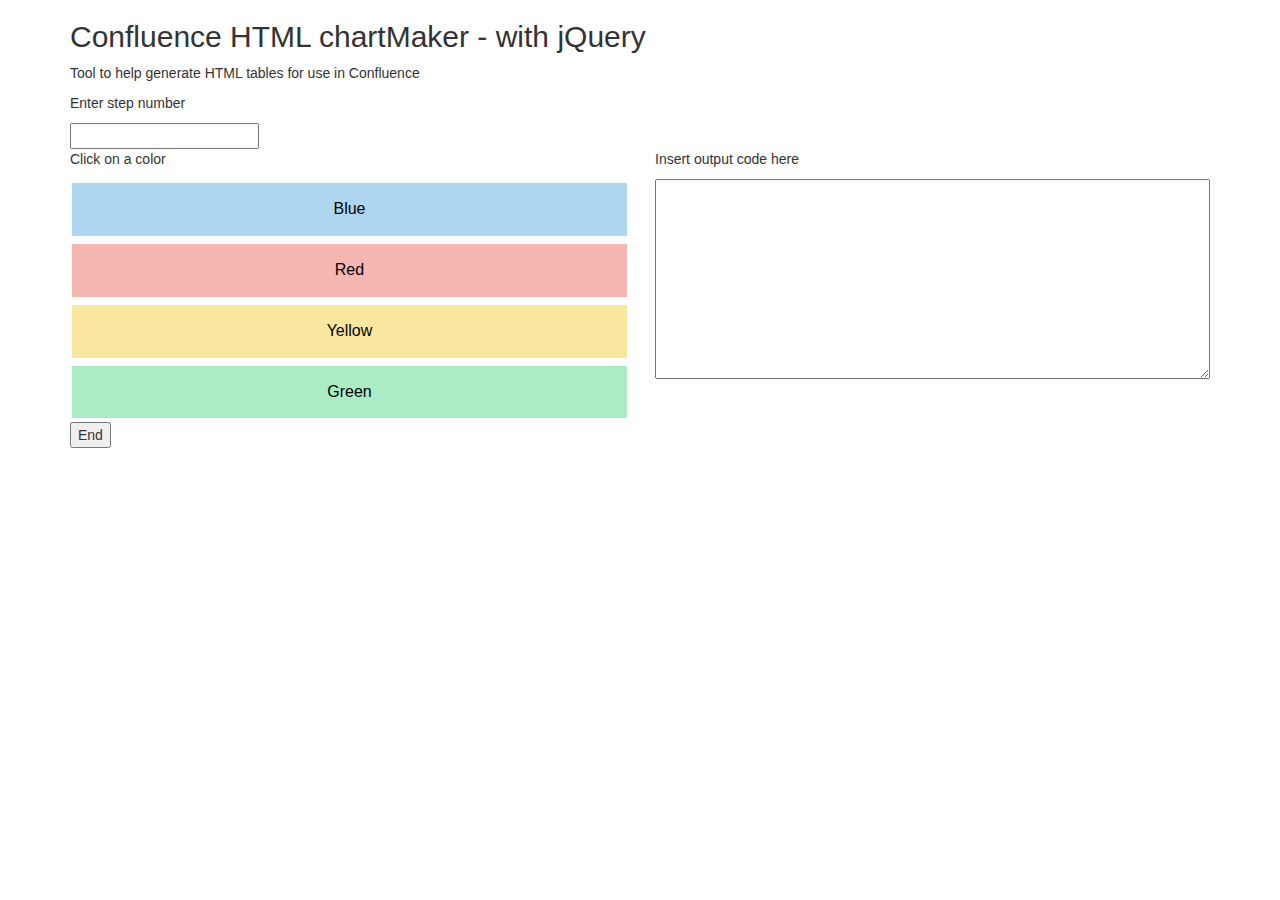
==== index2.html @ 3084c50e "Add user interface logic to scripts.js" ====
<!DOCTYPE html>
<html>
  <head>
    <link href="css/bootstrap.css" rel="stylesheet" type="text/css">
    <link rel="stylesheet" type="text/css" href="css/styles.css">
    <script type="text/javascript" src=js/jquery-3.5.0.js></script>
    <script type="text/javascript" src="js/scripts.js"></script>
    <title>chartMaker</title>
  </head>
<body>
  <div class="container">
    <h2>Confluence HTML chartMaker - with jQuery</h2>
    <p>Tool to help generate HTML tables for use in Confluence</p>

    <div class="row">
      <div class="col-md-6 step-button">
        <p>Enter step number</p>
        <input type="number" id="numberInput">
      </div>
    </div>
    
    <div class="row">
      <div class="col-md-6 left-pane">
        <p>Click on a color</p>
        <button type="button" class="button buttonBlue" id="blue">Blue</button>
        <button type="button" class="button buttonRed" id="red">Red</button>
        <button type="button" class="button buttonYellow" id="yellow">Yellow</button>
        <button type="button" class="button buttonGreen" id="green">Green</button>
        <button type="button" id="end">End</button>
      </div>
      
      <div class="col-md-6 right-pane">
        <p>Insert output code here</p>
        <textarea id="output"></textarea>
      </div>
    </div>

  </div>
</body>
</html>
---- css/styles.css ----
/*.container{
	display: flex;
}
.fixed{
	width: 25%;
}
.flex-item{
	 flex-grow: 1;
} */
.button {
  border: none;
  width: 100%;
  color: black;
  padding: 15px 32px;
  text-align: center;
  text-decoration: none;
  display: inline-block;
  font-size: 16px;
  margin: 4px 2px;
  cursor: pointer;
}
.buttonBlue {
	background-color: #aed6f1;
}
.buttonRed {
	background-color: #f5b7b1;
}
.buttonYellow {
	background-color: #f9e79f; 
}
.buttonGreen {
	background-color: #abebc6; 
}
textarea {
	width: 100%;
	height: 200px;
}
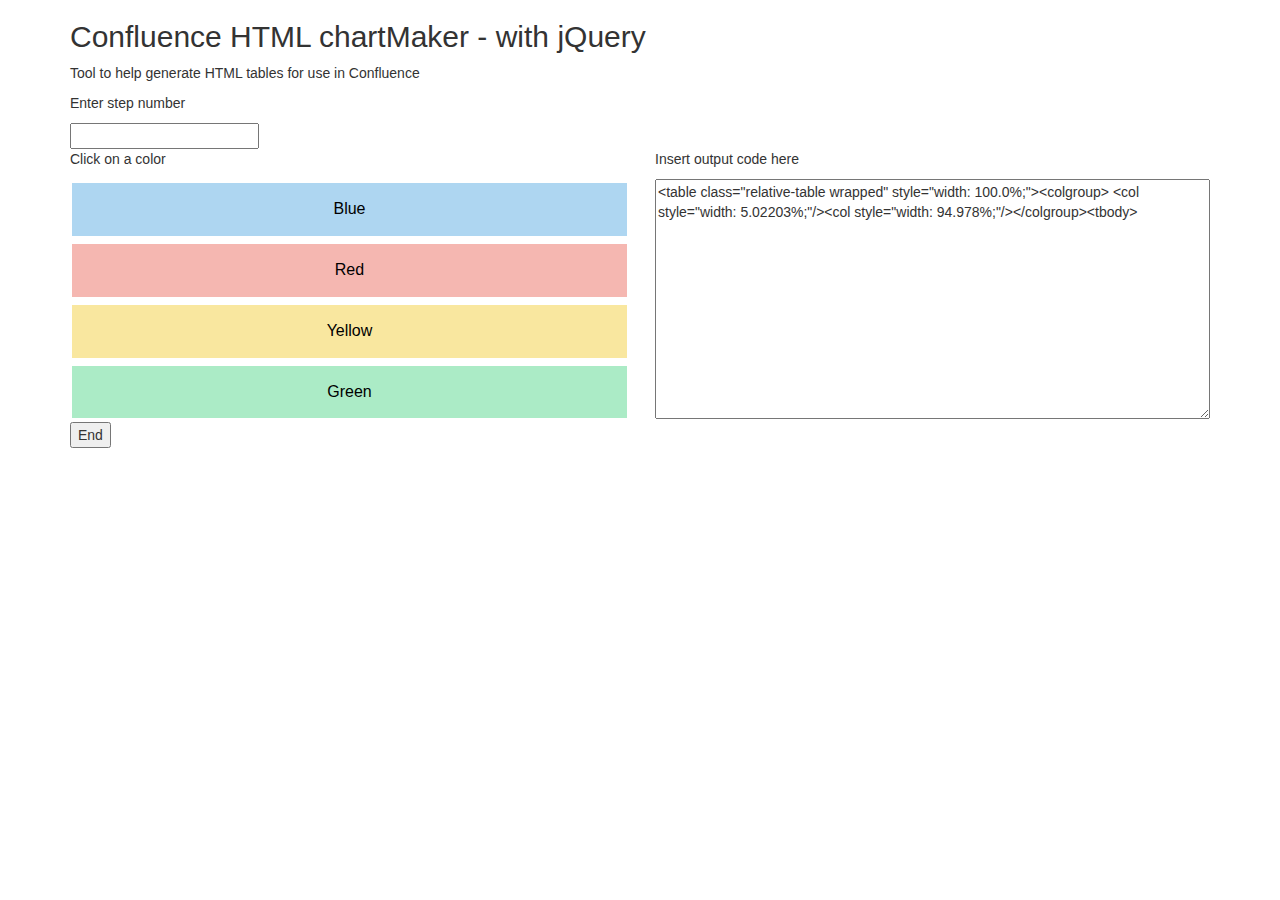
==== commit 14b0886d: "Add business logic function to take in the color and step number and output the html. Add in the clo" ====
--- a/index2.html
+++ b/index2.html
@@ -31,7 +31,7 @@
       
       <div class="col-md-6 right-pane">
         <p>Insert output code here</p>
-        <textarea id="output"></textarea>
+        <textarea id="output"><table class="relative-table wrapped" style="width: 100.0%;"><colgroup> <col style="width: 5.02203%;"/><col style="width: 94.978%;"/></colgroup><tbody></textarea>
       </div>
     </div>
 
--- a/css/styles.css
+++ b/css/styles.css
@@ -33,5 +33,5 @@
 }
 textarea {
 	width: 100%;
-	height: 200px;
+	height: 240px;
 }